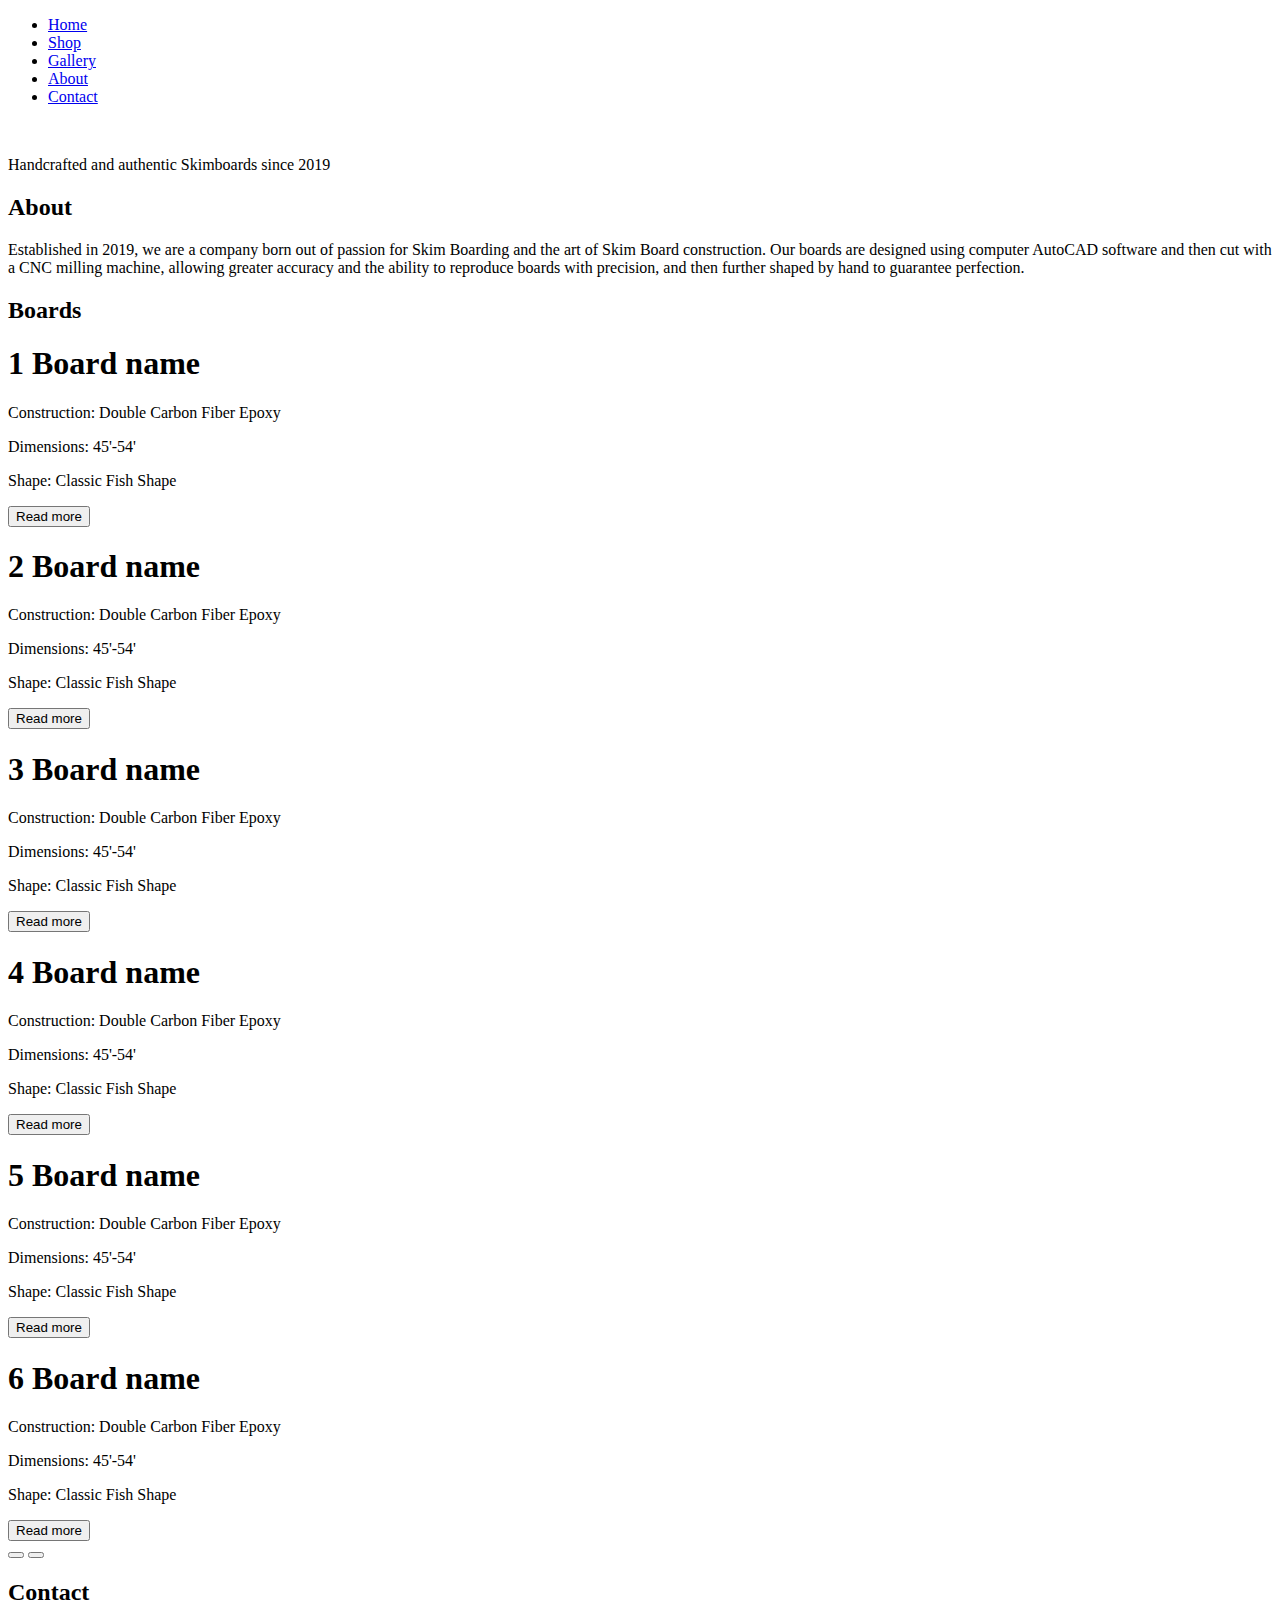
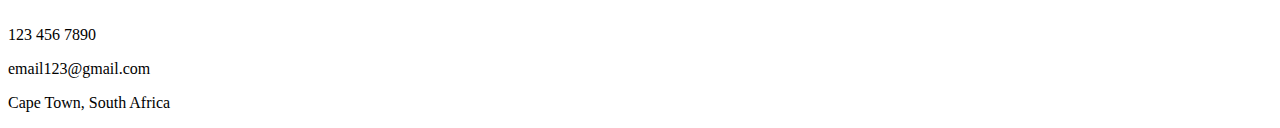
==== index.html @ 34c985b3 "initial commit" ====
<!DOCTYPE html>
<html lang="en">
<head>
    <meta charset="UTF-8">
    <meta name="viewport" content="width=device-width, initial-scale=1.0">
    <link rel="stylesheet" href="main.css">
    <script src="https://kit.fontawesome.com/6f89e29cb7.js" crossorigin="anonymous"></script>
    <title>Sunset Skimboards</title>
</head>
<body>
    <nav class="navigation-bar">             
        <!-- Hamburger Menu start-->
         <a href="javascript:void(0)" class="hamburger-button">
            <span class="bar"></span>
            <span class="bar"></span>
            <span class="bar"></span>
        </a> 
        <!-- Hamburger Menu end-->
             <div class="nav-links"> 
                 <ul>
                    <li> <a href="#home"> Home</a></li>
                    <li> <a href="shop.html"> Shop</a></li>
                    <li> <a href="gallery.html"> Gallery</a></li>
                    <li> <a href="about.html"> About</a></li>
                    <li> <a href="contact.html"> Contact</a></li>
                    <!-- <li> <a href="#contact"> <i class="fas fa-shopping-cart"></i></a></li> -->
                </ul>  
            </div>   
    </nav>

    <div class="home">
       <img src="images/logo1.png" alt="" class="logo">       
        <div class="home-description">
            <p class="p-home">Handcrafted and authentic Skimboards since 2019</p>
        </div>
    </div>

    <div class="about">
        <h2 class="h2-about">About</h2>
        <p class="p-about">Established in 2019, we are a company born out of passion for Skim Boarding and the art of Skim Board construction. 
            Our boards are designed using computer AutoCAD software and then cut with a CNC milling machine, allowing greater accuracy
            and the ability to reproduce boards with precision, and then further shaped by hand to guarantee perfection.</p>
    </div>

    <div class="boards-display">
        <h2 class="h2-boards">Boards</h2>
        
            <div class="slides-holder">

                <div class="slide  current">
                    <div class="content ">
                        <h1 class="h1-content">1 Board name</h1>
                            <div class="info">
                                <p class="p-content">Construction: Double Carbon Fiber Epoxy</p>
                                <p class="p-content">Dimensions: 45'-54'</p>
                                <p class="p-content">Shape: Classic Fish Shape</p>
                            </div>
                            <button class="more-btn">Read more</button>                
                    </div>
                </div>  

                <div class="slide  ">
                    <div class="content ">
                        <h1 class="h1-content">2 Board name</h1>
                            <div class="info">
                                <p class="p-content">Construction: Double Carbon Fiber Epoxy</p>
                                <p class="p-content">Dimensions: 45'-54'</p>
                                <p class="p-content">Shape: Classic Fish Shape</p>
                            </div>
                            <button class="more-btn">Read more</button>                
                    </div>
                </div> 

                <div class="slide  ">
                    <div class="content ">
                        <h1 class="h1-content">3 Board name</h1>
                            <div class="info">
                                <p class="p-content">Construction: Double Carbon Fiber Epoxy</p>
                                <p class="p-content">Dimensions: 45'-54'</p>
                                <p class="p-content">Shape: Classic Fish Shape</p>
                            </div>
                            <button class="more-btn">Read more</button>                
                    </div>
                </div> 
                <div class="slide  ">
                    <div class="content ">
                        <h1 class="h1-content">4 Board name</h1>
                            <div class="info">
                                <p class="p-content">Construction: Double Carbon Fiber Epoxy</p>
                                <p class="p-content">Dimensions: 45'-54'</p>
                                <p class="p-content">Shape: Classic Fish Shape</p>
                            </div>
                            <button class="more-btn">Read more</button>                
                    </div>
                </div>
                <div class="slide  ">
                    <div class="content ">
                        <h1 class="h1-content">5 Board name</h1>
                            <div class="info">
                                <p class="p-content">Construction: Double Carbon Fiber Epoxy</p>
                                <p class="p-content">Dimensions: 45'-54'</p>
                                <p class="p-content">Shape: Classic Fish Shape</p>
                            </div>
                            <button class="more-btn">Read more</button>                
                    </div>
                </div>
                <div class="slide  ">
                    <div class="content ">
                        <h1 class="h1-content">6 Board name</h1>
                            <div class="info">
                                <p class="p-content">Construction: Double Carbon Fiber Epoxy</p>
                                <p class="p-content">Dimensions: 45'-54'</p>
                                <p class="p-content">Shape: Classic Fish Shape</p>
                            </div>
                            <button class="more-btn">Read more</button>                
                    </div>
                </div>
            </div>
            <div class="buttons">
                <button class="next-btn"> <i class="fas fa-arrow-right"></i></button>
                <button class="previous-btn"><i class="fas fa-arrow-left"></i></button>              
            </div>
    </div>

    <div class="contact">
        <h2 class="h2-contact">Contact</h2>
        <div class="contact-info-wrapper">
            <div class="number-wrapper">
                <p class="p-phone"><i class="fas fa-phone fa-2x"></i>  </p> 
                <p class="p-number">123 456 7890</p>
            </div>
            <div class="email-wrapper">
                <p class="p-email"><i class="far fa-envelope fa-2x"></i>  </p> 
                <p class="p-email">email123@gmail.com</p>
            </div>
            <div class="location-wrapper">
                <p class="p-location"><i class="fas fa-map-marker-alt fa-2x"></i>  </p> 
                <p class="p-location">Cape Town, South Africa</p>
            </div>
            <div class="social-wrapper">
                <p class="p-instagram"><i class="fab fa-instagram fa-2x"></i> </p> 
                <p class="p-facebook"><i class="fab fa-facebook-f fa-2x"></i></p>
                <p class="p-twitter"><i class="fab fa-twitter fa-2x"></i></p>
            </div>
        </div>
    </div>

  <script src="main.js"></script>
</body>
</html>
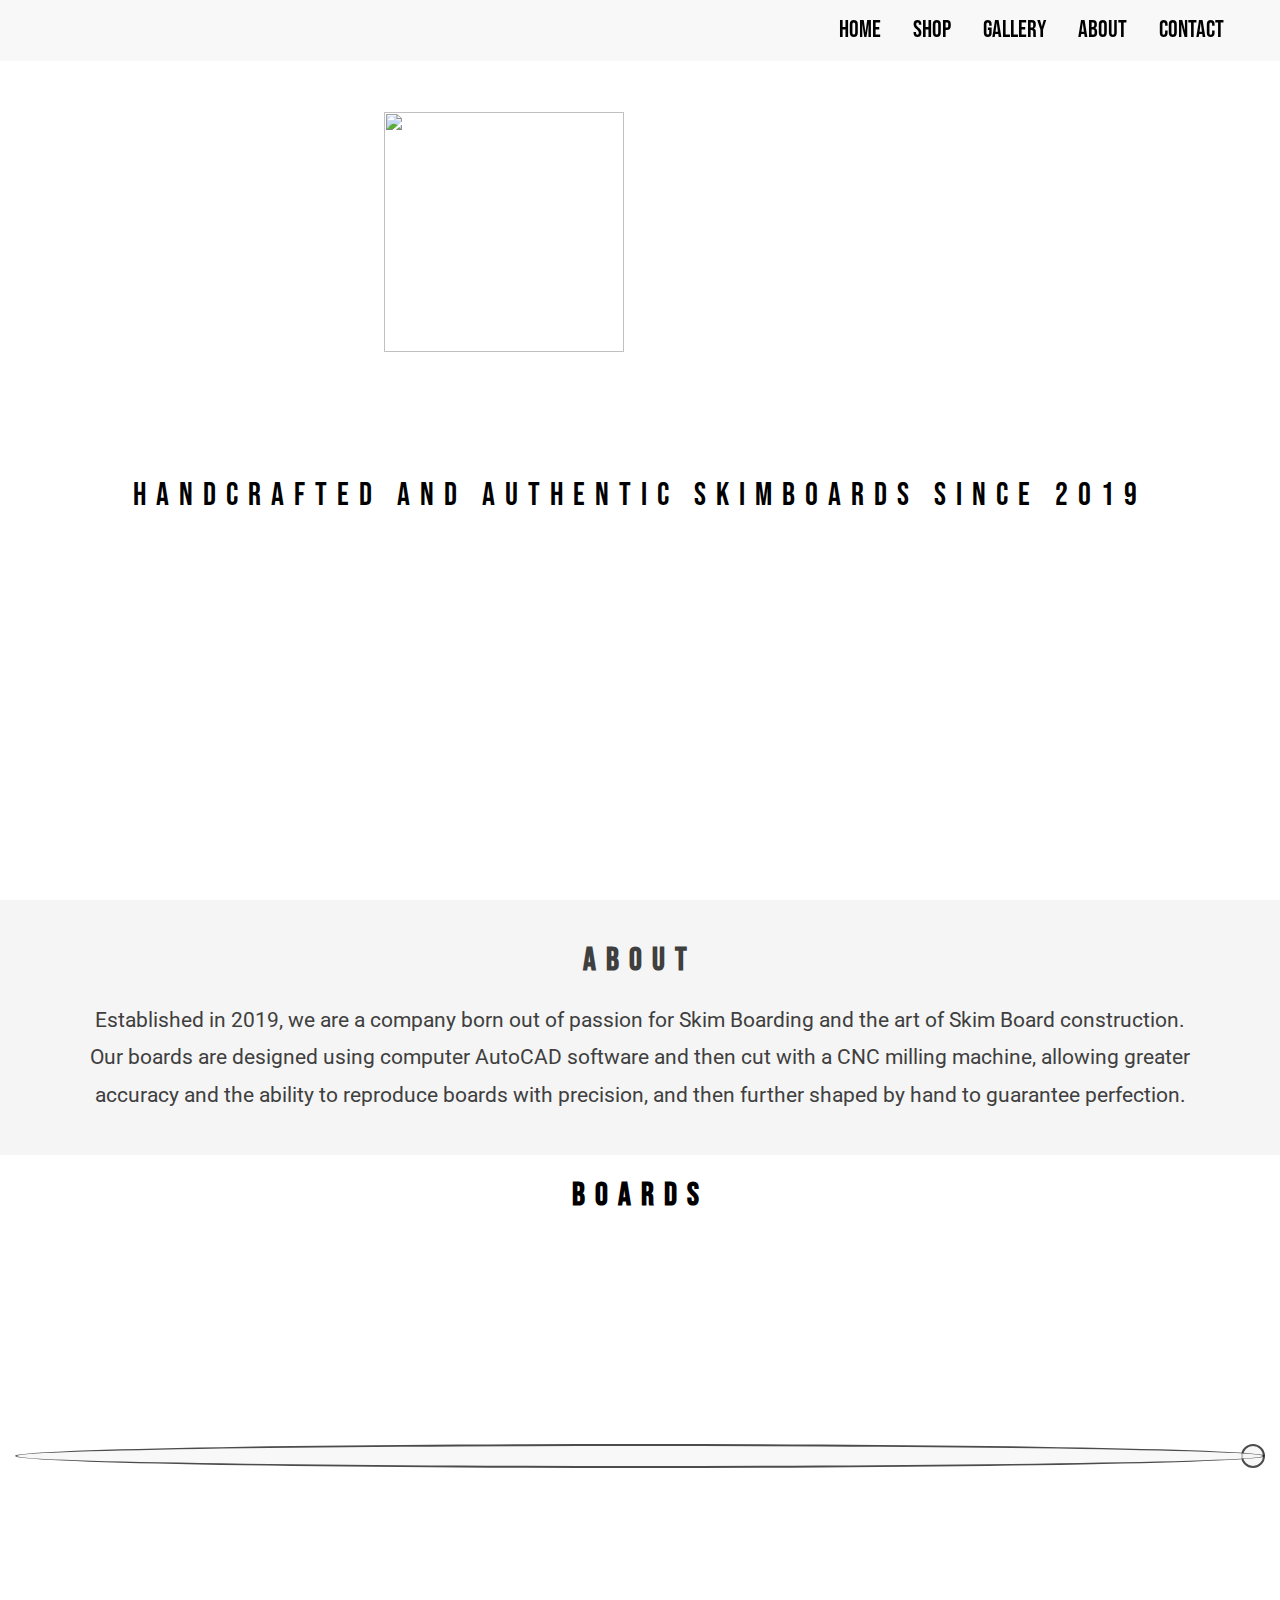
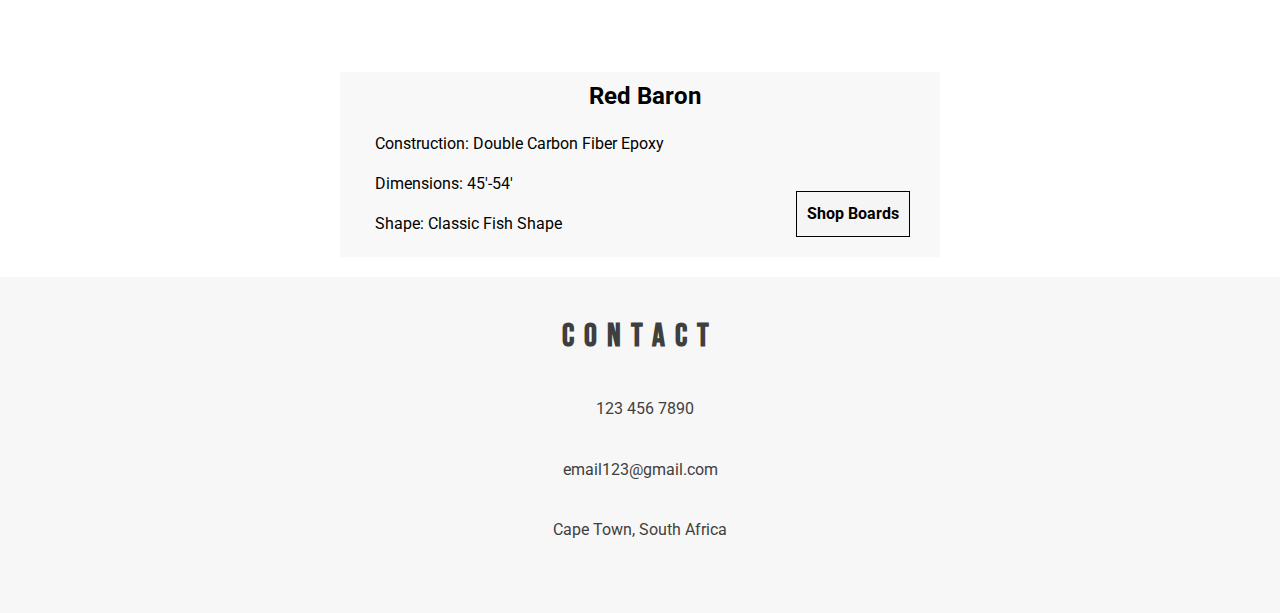
==== commit 331eefde: "Shop completed" ====
--- a/index.html
+++ b/index.html
@@ -20,22 +20,22 @@
                  <ul>
                     <li> <a href="#home"> Home</a></li>
                     <li> <a href="shop.html"> Shop</a></li>
-                    <li> <a href="gallery.html"> Gallery</a></li>
+                    <li> <a href="about.html"> Gallery</a></li>
                     <li> <a href="about.html"> About</a></li>
-                    <li> <a href="contact.html"> Contact</a></li>
+                    <li> <a href="#contact"> Contact</a></li>
                     <!-- <li> <a href="#contact"> <i class="fas fa-shopping-cart"></i></a></li> -->
                 </ul>  
             </div>   
     </nav>
 
-    <div class="home">
+    <div class="home"id="home">
        <img src="images/logo1.png" alt="" class="logo">       
         <div class="home-description">
             <p class="p-home">Handcrafted and authentic Skimboards since 2019</p>
         </div>
     </div>
 
-    <div class="about">
+    <div class="about"id="about">
         <h2 class="h2-about">About</h2>
         <p class="p-about">Established in 2019, we are a company born out of passion for Skim Boarding and the art of Skim Board construction. 
             Our boards are designed using computer AutoCAD software and then cut with a CNC milling machine, allowing greater accuracy
@@ -49,70 +49,70 @@
 
                 <div class="slide  current">
                     <div class="content ">
-                        <h1 class="h1-content">1 Board name</h1>
+                        <h1 class="h1-content">Red Baron</h1>
                             <div class="info">
                                 <p class="p-content">Construction: Double Carbon Fiber Epoxy</p>
                                 <p class="p-content">Dimensions: 45'-54'</p>
                                 <p class="p-content">Shape: Classic Fish Shape</p>
                             </div>
-                            <button class="more-btn">Read more</button>                
+                            <a href="shop.html" class="more-btn">Shop Boards</a>                
                     </div>
                 </div>  
 
                 <div class="slide  ">
                     <div class="content ">
-                        <h1 class="h1-content">2 Board name</h1>
+                        <h1 class="h1-content">Black One</h1>
                             <div class="info">
                                 <p class="p-content">Construction: Double Carbon Fiber Epoxy</p>
                                 <p class="p-content">Dimensions: 45'-54'</p>
                                 <p class="p-content">Shape: Classic Fish Shape</p>
                             </div>
-                            <button class="more-btn">Read more</button>                
+                            <a href="shop.html" class="more-btn">Shop Boards</a>                
                     </div>
                 </div> 
 
                 <div class="slide  ">
                     <div class="content ">
-                        <h1 class="h1-content">3 Board name</h1>
+                        <h1 class="h1-content">Black and Blue</h1>
                             <div class="info">
                                 <p class="p-content">Construction: Double Carbon Fiber Epoxy</p>
                                 <p class="p-content">Dimensions: 45'-54'</p>
                                 <p class="p-content">Shape: Classic Fish Shape</p>
                             </div>
-                            <button class="more-btn">Read more</button>                
+                            <a href="shop.html" class="more-btn">Shop Boards</a>                
                     </div>
                 </div> 
                 <div class="slide  ">
                     <div class="content ">
-                        <h1 class="h1-content">4 Board name</h1>
+                        <h1 class="h1-content">Fish Board</h1>
                             <div class="info">
                                 <p class="p-content">Construction: Double Carbon Fiber Epoxy</p>
                                 <p class="p-content">Dimensions: 45'-54'</p>
                                 <p class="p-content">Shape: Classic Fish Shape</p>
                             </div>
-                            <button class="more-btn">Read more</button>                
+                            <a href="shop.html" class="more-btn">Shop Boards</a>                
                     </div>
                 </div>
                 <div class="slide  ">
                     <div class="content ">
-                        <h1 class="h1-content">5 Board name</h1>
+                        <h1 class="h1-content">Magic</h1>
                             <div class="info">
                                 <p class="p-content">Construction: Double Carbon Fiber Epoxy</p>
                                 <p class="p-content">Dimensions: 45'-54'</p>
                                 <p class="p-content">Shape: Classic Fish Shape</p>
                             </div>
-                            <button class="more-btn">Read more</button>                
+                            <a href="shop.html" class="more-btn">Shop Boards</a>                
                     </div>
                 </div>
                 <div class="slide  ">
                     <div class="content ">
-                        <h1 class="h1-content">6 Board name</h1>
+                        <h1 class="h1-content">Blue Ocean</h1>
                             <div class="info">
                                 <p class="p-content">Construction: Double Carbon Fiber Epoxy</p>
                                 <p class="p-content">Dimensions: 45'-54'</p>
                                 <p class="p-content">Shape: Classic Fish Shape</p>
                             </div>
-                            <button class="more-btn">Read more</button>                
+                            <a href="shop.html" class="more-btn">Shop Boards</a>                
                     </div>
                 </div>
             </div>
@@ -122,7 +122,7 @@
             </div>
     </div>
 
-    <div class="contact">
+    <div class="contact" id="contact">
         <h2 class="h2-contact">Contact</h2>
         <div class="contact-info-wrapper">
             <div class="number-wrapper">
@@ -138,7 +138,7 @@
                 <p class="p-location">Cape Town, South Africa</p>
             </div>
             <div class="social-wrapper">
-                <p class="p-instagram"><i class="fab fa-instagram fa-2x"></i> </p> 
+                <p class="p-instagram"><a class="twitter-style" href="https://www.instagram.com/sunset_skmbds/"><i class="fab fa-instagram fa-2x"></i></a> </p> 
                 <p class="p-facebook"><i class="fab fa-facebook-f fa-2x"></i></p>
                 <p class="p-twitter"><i class="fab fa-twitter fa-2x"></i></p>
             </div>
--- a/main.css
+++ b/main.css
@@ -0,0 +1,533 @@
+@import url('https://fonts.googleapis.com/css?family=Audiowide|Bebas+Neue|Lalezar|Roboto|Staatliches&display=swap');
+
+
+html, body {
+    height: 100%;
+    margin: 0;
+    font-size: rem;
+    font-family: 'Bebas Neue', cursive;
+    line-height: 1.8rem;
+    color: black;
+    box-sizing: border-box;
+    scroll-behavior: smooth;
+    /* background-color: whitesmoke */
+}
+.navigation-bar {
+    display: flex;
+    position: fixed;
+    width: 100%;
+    justify-content: flex-end;
+    align-items: flex;
+    background-color: rgba(247, 247, 247, 0.9); 
+    z-index: 1;
+    padding-right: 40px;
+    box-sizing: border-box;
+}
+.nav-links ul {
+    margin: 0;
+    padding: 0;
+    display: flex;  
+}
+.nav-links li {
+    list-style: none;  
+}
+.nav-links li a{
+    text-decoration: none;
+    color: black;
+    padding: 1rem;
+    display: block; 
+    font-size: 1.5rem;     
+}
+.nav-links a:hover {
+    color: rgb(38, 165, 187);
+}
+  /* hamburger-menu start*/
+.hamburger-button {
+    position: absolute;
+    top: 1.2rem;
+    right: 1.5rem;
+    display: none;
+    flex-direction: column;
+    justify-content: space-between;
+    width: 35px;
+    height: 25px;      
+}
+.hamburger-button .bar {
+    height: 4px;
+    width: 100%;
+    background-color: rgb(230, 230, 230);;
+    border-radius: 4px;
+    background: black;
+}
+
+@media (max-width: 765px) {
+   
+    .navigation-bar {    
+        padding-right: 20px;
+    }
+    .nav-links li a{
+        padding: 0.7rem ;
+        font-size: 1.4rem;           
+    }
+    .hamburger-button {
+        width: 40px;
+        height: 28px;     
+    }
+    
+}
+
+@media (max-width: 630px) {
+    .hamburger-button { 
+        display: flex;    
+        width: 38px;
+        height: 28px;      
+        top: 1.2rem;
+        right: 1.5rem;     
+    }
+    .nav-links  {     
+        display: none;
+        width: 100%;
+    }
+    .navigation-bar {
+        flex-direction: column;
+        align-items: flex-start;
+    }
+    .nav-links ul {
+        flex-direction: column;
+        width: 100%;
+    }
+    .nav-links li {
+        text-align: center;
+    }
+    .nav-links li a {
+        padding: .5rem .5rem;
+    }
+    .nav-links.active {
+        display: flex;
+    }
+}
+
+.home{
+    background-image: linear-gradient(rgba(255, 255, 255, 0.3),rgb(255, 255, 255, 0.5)),url(background-images/background1.jpg);
+    min-height: 100%; 
+    position: relative;
+    background-position: center;
+    background-size: cover;
+    background-repeat: no-repeat;
+    background-attachment: fixed;
+}
+
+.home-description{
+    position: absolute;
+    top: 50%;
+    width: 100%;
+    text-align: center;
+    color: black;
+    font-size: 2rem;
+    letter-spacing: 10px;
+    font-family: 'Bebas Neue', cursive;
+    line-height: 1.8rem;
+}
+.logo{
+    width: 15rem;
+    height: 15rem;
+    position: absolute;
+    left: 30%;
+    top: 7rem;
+}
+.about{
+    background-color: whitesmoke;
+    color: rgb(63, 63, 63);
+    text-align: center;
+    padding: 20px 80px;
+}
+.h2-about{
+    font-size: 2rem;
+    letter-spacing: 10px;
+}
+.p-about{
+    font-family: 'Roboto', cursive;
+    font-size: 1.3rem;
+    line-height: 1.8;
+
+}
+.contact {
+    background-color: rgb(247, 247, 247);
+    color: rgb(63, 63, 63);
+    text-align: center;
+    padding: 20px 80px;
+}
+.h2-contact{
+    font-size: 2rem;
+    letter-spacing: 10px;
+}
+.contact-info-wrapper{
+    display: flex;
+    flex-direction: column;
+    /* background-color: tomato; */
+    justify-content: center; 
+    align-items: center;
+    font-family: 'Roboto', cursive;
+}
+.number-wrapper, .email-wrapper, .location-wrapper, .social-wrapper {
+    display: flex;
+    align-items: center; 
+}
+.p-phone, .p-email, .p-location{
+    margin-right: 10px;
+}
+.p-facebook{
+    margin: 0rem 3rem; 
+}
+.fa-phone, .fa-envelope, .fa-map-marker-alt{
+    color: black;
+}
+.twitter-style{
+    color:rgb(63, 63, 63);
+  }
+
+
+.boards-display{
+    background:linear-gradient(rgba(0, 0, 0, 0.3),rgb(0, 0, 0,0.5)),url(background-images/background5.jpg);
+    min-height: 400px;
+    position: relative;
+    background-position: center;
+    background-size: cover;
+    background-repeat: no-repeat;
+    background-attachment: fixed;
+    font-family: 'Roboto', cursive;
+    display: flex; 
+    flex-direction: column;
+    justify-content: center;
+    align-items: center; 
+    position: relative;
+    overflow: hidden;
+    font-family: 'Roboto', cursive;
+}
+.h2-boards{
+    font-size: 2rem;
+    letter-spacing: 10px;
+    font-family: 'Bebas Neue', cursive;
+}
+.slides-holder{
+    margin: 20px;
+    position: relative;
+    overflow: hidden;
+    height: 600px;
+    width: 600px;
+    /* background-color: whitesmoke; */
+}
+.slide{
+    position: absolute;
+    top: 0;
+    left: 0;
+    width: 100%;
+    height: 100%;
+    opacity:0;
+    transition: opacity 0.5s ease-in-out;   
+}
+.slide.current{
+    opacity: 1;
+    display: flex;
+    align-items: center;
+    justify-content: center;
+}
+.slide .content{
+    position: absolute;
+    bottom:-210px;
+    left:-500px;
+    width: 100%;
+    height: auto;
+    background-color: rgb(245, 245, 245,0.7);
+    /* border-radius: 5px; */
+    font-size: 1rem;
+    padding: 5px;
+    opacity: 0;
+    color: black;
+    display: flex;
+    flex-wrap: wrap;
+    flex-direction: column;
+    line-height:1.5rem;  
+}
+.h1-content{
+    font-size: 1.5rem;
+    line-height:0.3;
+    opacity: 1;
+    text-align: center;
+}
+.p-content{
+    padding-left: 30px;
+}
+.slide.current .content{
+    opacity: 1;
+    transform: translateX(500px);
+    transition: all 0.7s ease-in-out 0.3s;
+}
+.more-btn{
+    position: absolute;
+    right: 40px;
+    bottom: 20px;
+    padding: 10px;
+    border: 1px solid black;
+    outline: none;
+    background-color: whitesmoke;
+    transition: all 0.2s ease;
+    font-size: 1rem;
+    text-decoration: none;
+    color: black;
+    font-weight: bold;
+}
+.more-btn:hover{
+    transform: translateX(5px);
+    cursor: pointer;
+}
+.previous-btn:hover, .next-btn:hover{
+    cursor: pointer;
+    transform: scale(1.1);
+    background-color: black;
+    border:2px solid whitesmoke;
+    color: whitesmoke;
+}
+.next-btn{
+    position: absolute;
+    right: 15px;
+    top: 40%;
+    border-radius: 50%;
+    padding: 10px;
+    background-color: transparent;
+    border-radius: 50%;
+    border: 2px solid black;
+    outline: none;
+    background-color: whitesmoke;
+    opacity: 0.7;
+    transition: all 0.2s ease;
+}
+.previous-btn{
+    position: absolute;
+    left: 15px;
+    right: 15px;
+    top: 40%;
+    padding: 10px;
+    background-color: transparent;
+    border-radius: 50%;
+    border: 2px solid black;
+    outline: none;
+    background-color: whitesmoke;
+    opacity: 0.7;
+    transition: all 0.2s ease;
+}
+.slide:first-child {
+    background: url(single-boards/board1.png);
+    background-position: center;
+    background-size: contain;
+    background-repeat: no-repeat;
+    width: 100%;
+    height: 65%;
+}
+.slide:nth-child(2) {
+    background: url(single-boards/board2.png) ;
+    background-position: center;
+    background-size: contain;
+    background-repeat: no-repeat;
+    width: 100%;
+    height: 65%;
+}
+.slide:nth-child(3) {
+    background: url(single-boards/board3.png) ;
+    background-position: center;
+    background-size: contain;
+    background-repeat: no-repeat;
+    width: 100%;
+    height: 65%;
+}
+.slide:nth-child(4) {
+    background: url(single-boards/board4.png);
+    background-position: center;
+    background-size: contain;
+    background-repeat: no-repeat;
+    width: 100%;
+    height: 65%;
+}
+.slide:nth-child(5) {
+    background: url(single-boards/board5.png);
+    background-position: center;
+    background-size: contain;
+    background-repeat: no-repeat;
+    width: 100%;
+    height: 65%;
+}
+.slide:nth-child(6) {
+    background: url(single-boards/board6.png);
+    background-position: center;
+    background-size: contain;
+    background-repeat: no-repeat;
+    width: 100%;
+    height: 65%;
+}
+.slide:nth-child(7) {
+    background: url(single-boards/board8.png);
+    background-position: center;
+    background-size: contain;
+    background-repeat: no-repeat;
+    width: 100%;
+    height: 65%;
+}
+@media (max-width: 1024px){
+    .home-description{
+        align-self: center;
+        position: absolute;
+        left: 50%;
+        transform: translateX(-50%);
+        top: 50%;
+        width: 80%;
+        text-align: center;
+        color: black;
+        font-size: 1.5rem;
+        letter-spacing: 8px;
+        font-family: 'Bebas Neue', cursive;
+        line-height: 1.8rem;
+    }
+  
+}
+@media (max-width: 630px) {
+    .home-description{
+        position: absolute;
+        top: 55%;
+        width: 80%;
+        text-align: center;
+        color: black;
+        font-size: 1.5rem;
+        letter-spacing: 8px;
+        font-family: 'Bebas Neue', cursive;
+        line-height: 1.8rem;
+    }
+    .logo{
+        align-self: center;
+        width: 12rem;
+        height: 12rem;
+        /* position: absolute; */
+        /* left: 30%; */
+        top: 7rem;
+    }
+    .slides-holder{
+        margin: 20px;
+        height: 600px;
+        width: 400px;
+    }
+    .slide .content{
+        position: absolute;
+        bottom:-210px;
+        left:-500px;
+        width: 100%;
+        height: auto;
+        font-size: 1rem;
+        padding: 5px;
+        line-height:1rem;  
+    }
+    .about{
+        background-color: whitesmoke;
+        color: rgb(63, 63, 63);
+        /* text-align: center; */
+        padding: 20px 50px;
+    }
+    .h2-about{
+        font-size: 2rem;
+        letter-spacing: 10px;
+    }
+    .p-about{
+        font-family: 'Roboto', cursive;
+        font-size: 1.2rem;
+        line-height: 1.8rem;
+        align-self: flex-start;
+    
+    }
+    .contact-info-wrapper{
+        display: flex;
+        flex-direction: column;
+        /* background-color: tomato; */
+        justify-content: center; 
+        /* align-items: center; */
+        font-family: 'Roboto', cursive;
+    }
+    
+    
+}
+@media(max-width:420px) {
+    .logo{
+        align-self: center;
+        width: 12rem;
+        height: 12rem;
+        /* position: absolute; */
+        left: 23%;
+        top: 5rem;
+    }
+    .home-description{
+        position: absolute;
+        top: 60%;
+        width: 100%;
+        text-align: center;
+        color: black;
+        font-size: 1.5rem;
+        letter-spacing: 8px;
+        font-family: 'Bebas Neue', cursive;
+        line-height: 1.8rem;
+    }
+    .slides-holder{
+        height: 520px;
+        width: 310px;
+    }
+    .slide .content{
+        bottom:-185px;
+        left:-500px;
+        width: 100%;
+        font-size: 1rem;
+        padding: 5px;
+    }
+    .more-btn{
+        right: 20px;
+        bottom: 10px;
+        padding: 5px;
+        font-size: 0.7rem;
+    }
+    .h1-content{
+        font-size: 1.2rem;
+        line-height:0.3;
+        opacity: 1;
+        text-align: center;
+    }
+    .p-content{
+        padding-left: 10px;
+        font-size: 0.8rem;
+    }
+    .contact-info-wrapper{
+        display: flex;
+        flex-direction: column;
+        /* background-color: tomato; */
+        justify-content: center; 
+        /* align-items: center; */
+        font-family: 'Roboto', cursive;
+    }
+    
+   
+}
+@media(max-width:320px) {
+    .logo{
+        align-self: center;
+        width: 12rem;
+        height: 12rem;
+        /* position: absolute; */
+        left: 20%;
+        top: 5rem;
+    }
+    .home-description{
+        position: absolute;
+        top: 50%;
+        width: 100%;
+        text-align: center;
+        color: black;
+        font-size: 1.5rem;
+        letter-spacing: 8px;
+        font-family: 'Bebas Neue', cursive;
+        line-height: 1.8rem;
+    }
+}